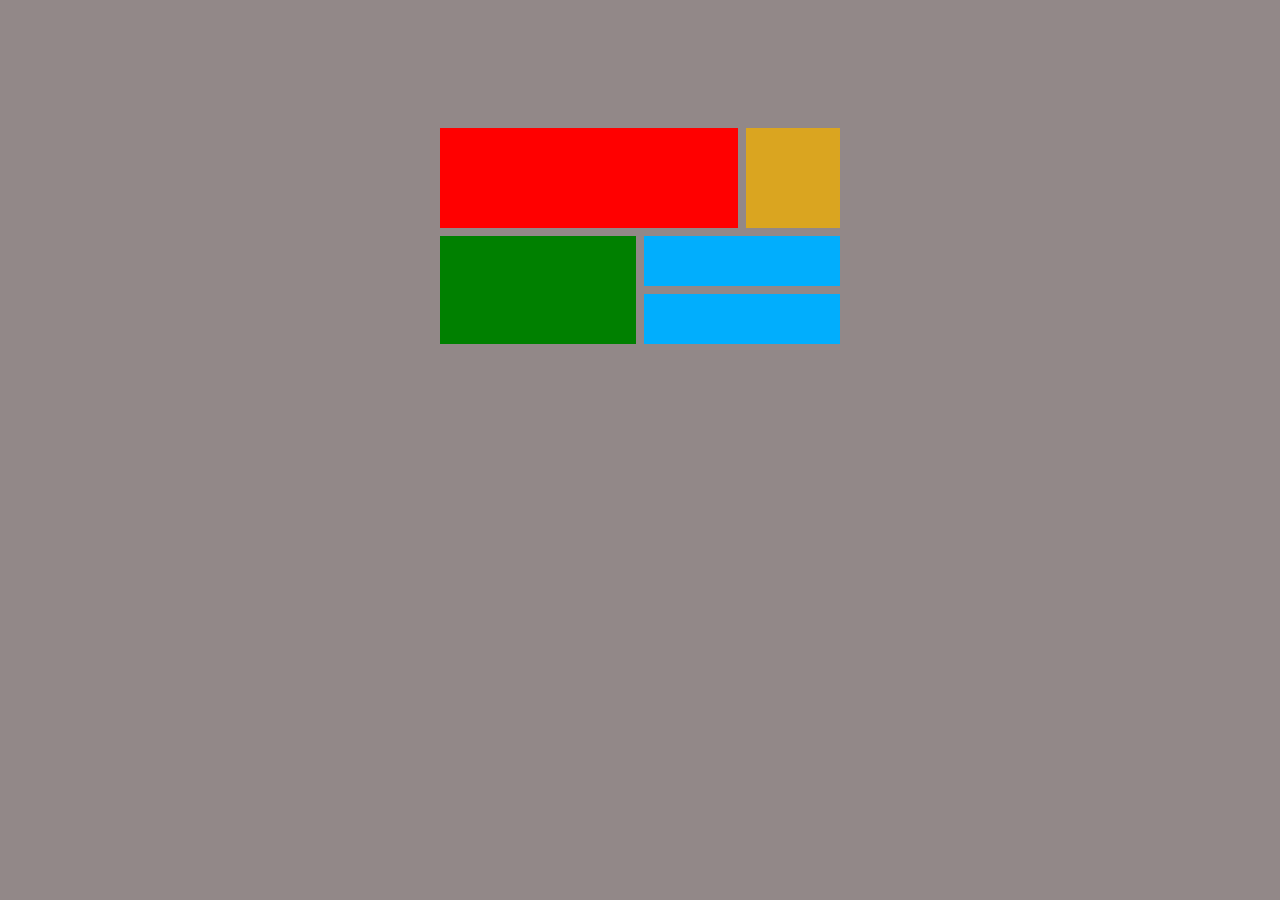
==== grid.html @ 286e361c "commit" ====
<!DOCTYPE html>
<html lang="en">
    <head>
        <meta charset="UTF-8">
        <meta http-equiv="X-UA-Compatible" content="IE=edge">
        <meta name="viewport" content="width=device-width, initial-scale=1.0">
        <link rel="stylesheet" href="grid.css">
        <title>Grid Layout</title>
    </head>
    <body>
        <main>
            <div class="grid">
                <div class="item1"></div>
                <div class="item2"></div>
                <div class="item3"></div>
                <div class="item4">
                    <div class="item5"></div>
                    <div class="item6"></div>
                </div>
            </div>
        </main>
    </body>
</html>
---- grid.css ----
*{
    margin: 0;
    padding: 0;
}

body{
    background-color: rgb(146, 136, 136);
}

.grid{
    display: grid;
    grid-template-columns: repeat(4, 1fr);
    grid-template-rows: minmax(100px, auto);
    gap: 0.5rem;
    max-width: 400px;
    margin: 10% auto;
}

.grid>div:nth-of-type(1){
    grid-column: 1/4;
}

.grid>div:nth-of-type(3){
    grid-column: 1/3;
}

.grid>div:nth-of-type(4){
    display: grid;
    grid-template-columns: 1fr;
    grid-auto-rows: minmax(50px, auto);
    gap: 0.5rem;
    grid-column: 3/5;
}

.item1{
    background-color: red;
}

.item2{
    background-color: goldenrod;

}

.item3{
    background-color: green;
}

.item4{
    background-color: transparent;
}

.item5{
    background-color: rgb(1, 174, 253);
}

.item6{
    background-color: rgb(1, 174, 253);
}
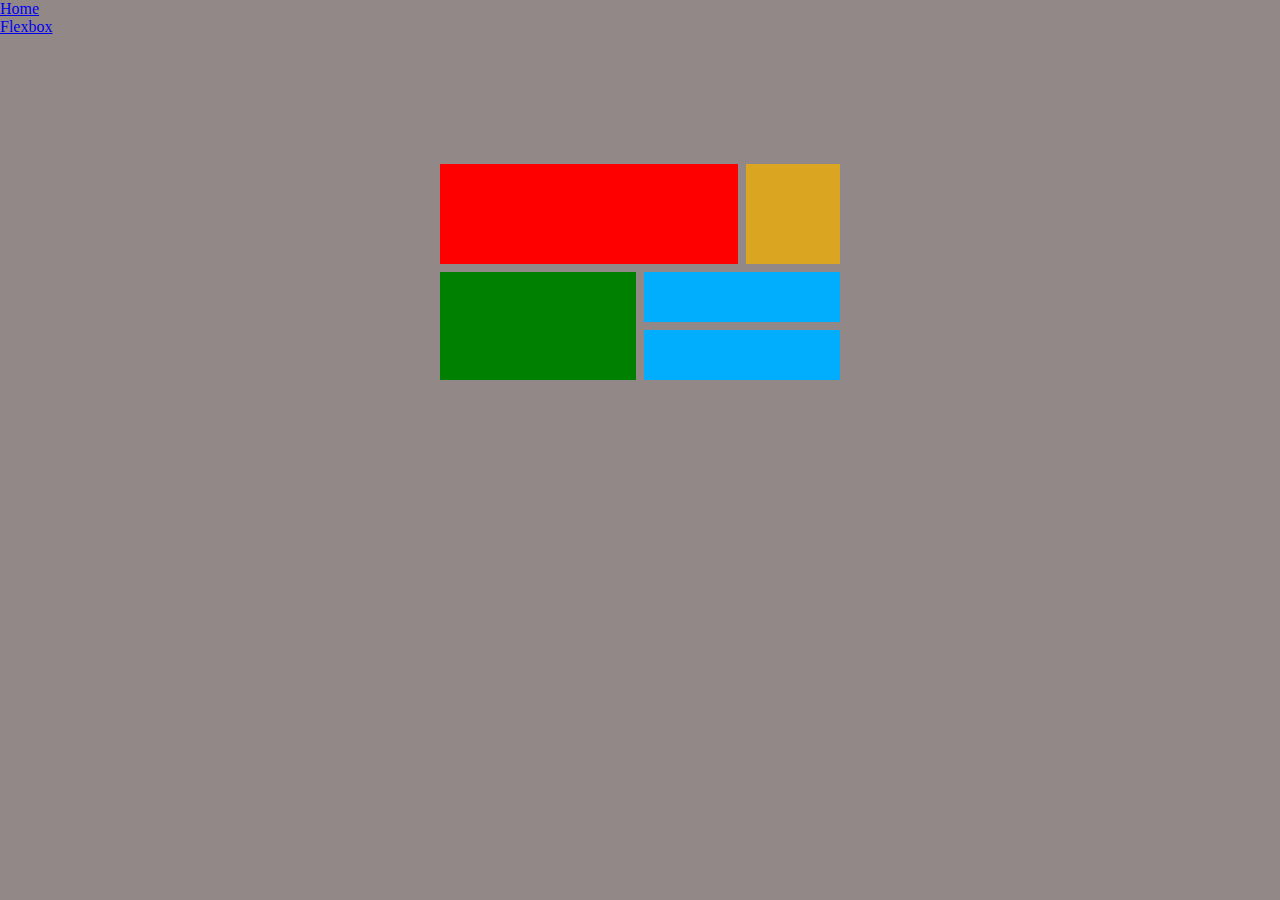
==== commit 985ff8ed: "Update grid.html" ====
--- a/grid.html
+++ b/grid.html
@@ -8,6 +8,18 @@
         <title>Grid Layout</title>
     </head>
     <body>
+        <header>
+            <nav>
+                <ul>
+                    <li>
+                        <a href="/grid.html">Home</a>
+                    </li>
+                    <li>
+                        <a href="/index.html">Flexbox</a>
+                    </li>
+                </ul>
+            </nav>
+        </header>
         <main>
             <div class="grid">
                 <div class="item1"></div>
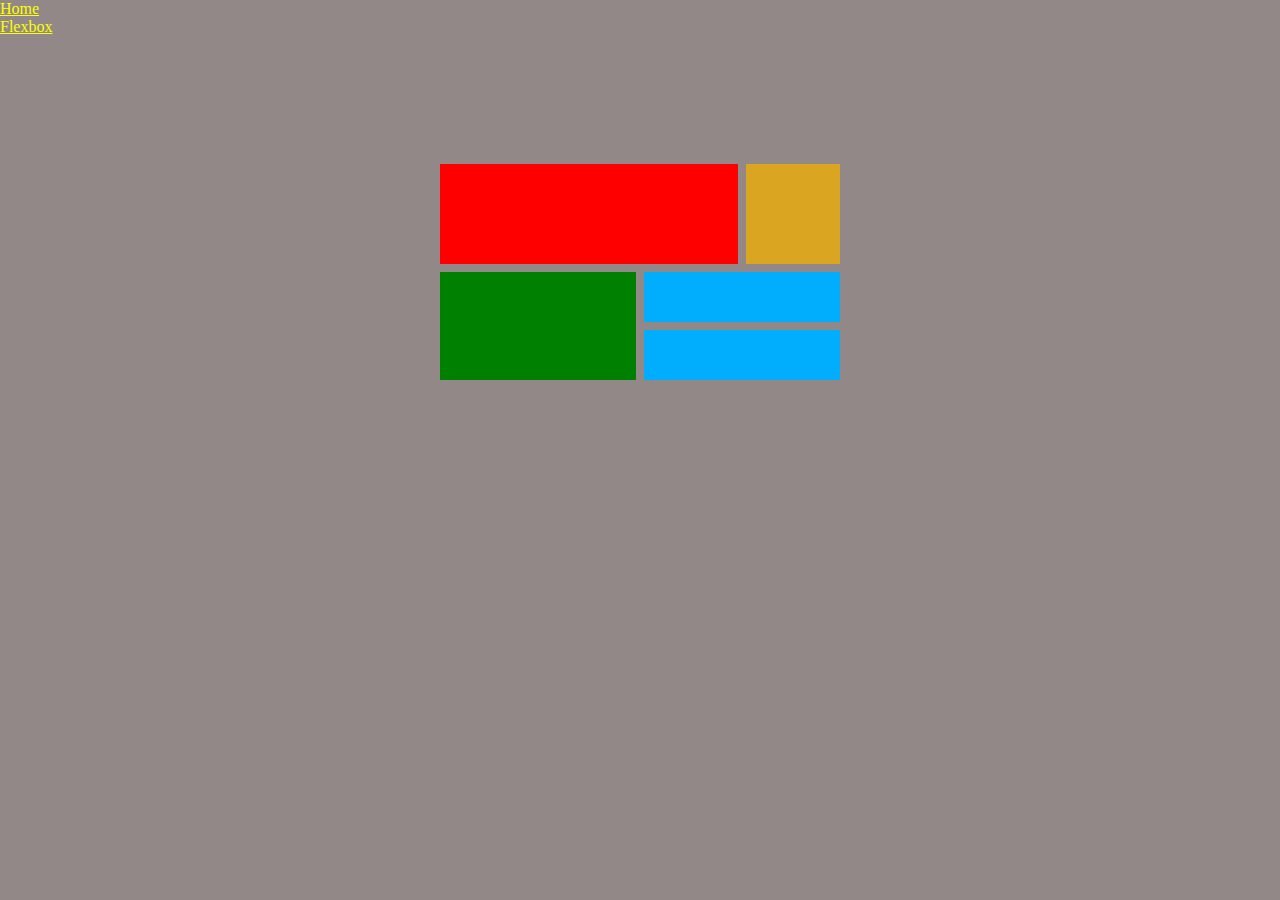
==== commit 5a2e38cd: "Update grid.html" ====
--- a/grid.html
+++ b/grid.html
@@ -12,10 +12,10 @@
             <nav>
                 <ul>
                     <li>
-                        <a href="/grid.html">Home</a>
+                        <a href="grid.html">Home</a>
                     </li>
                     <li>
-                        <a href="/index.html">Flexbox</a>
+                        <a href="index.html">Flexbox</a>
                     </li>
                 </ul>
             </nav>
--- a/grid.css
+++ b/grid.css
@@ -6,6 +6,10 @@
 body{
     background-color: rgb(146, 136, 136);
 }
+nav a{
+    color: yellow;
+}
+
 
 .grid{
     display: grid;
@@ -55,4 +59,4 @@
 
 .item6{
     background-color: rgb(1, 174, 253);
-}+}
